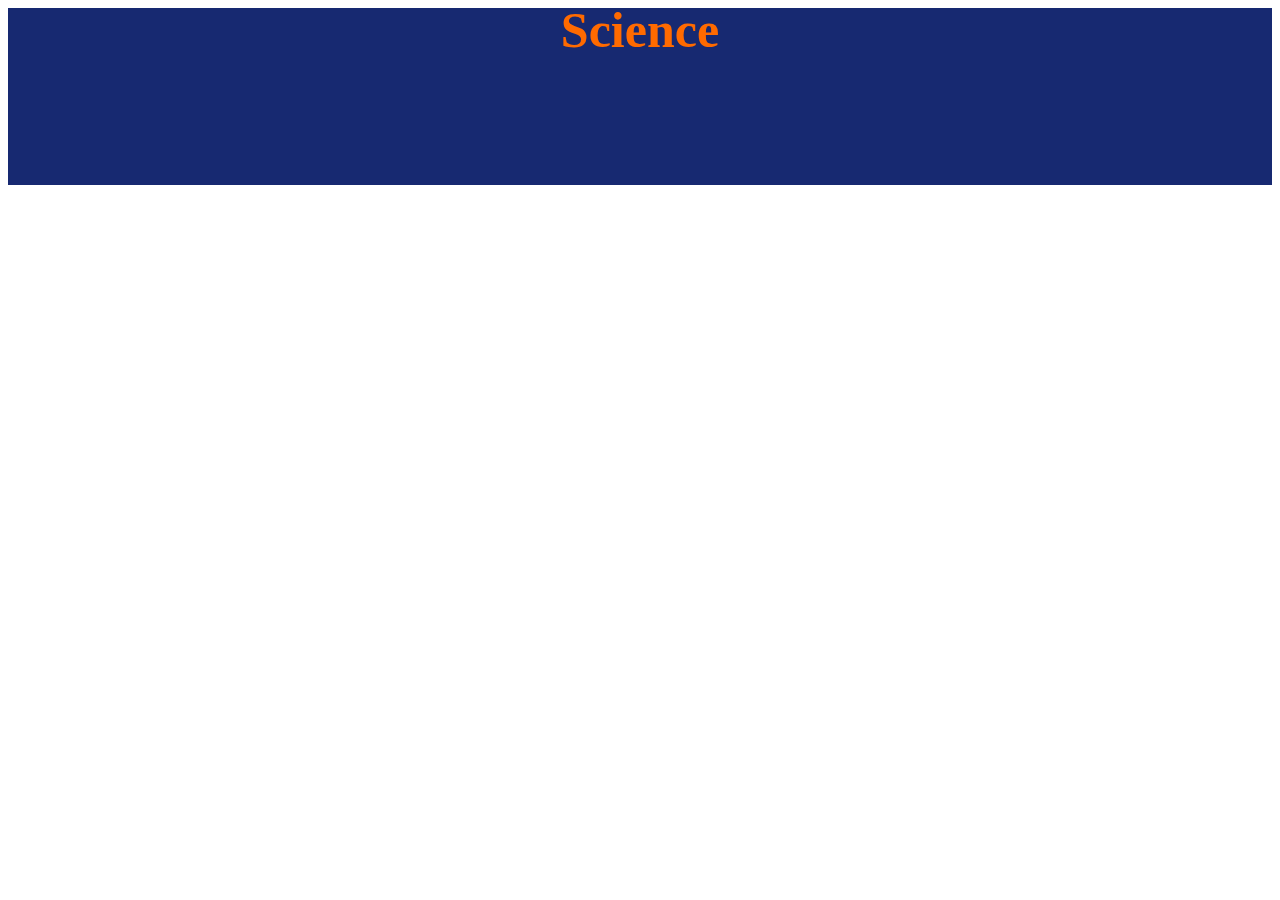
==== question.html @ 1c6bf7db "Add files via upload" ====
<html>

<head>
    <link rel="stylesheet" href="question.css">
    <script src="question.js"></script>

</head>

<body>
    <p id="contain_header"></p>
    <center>
        <h1 id="sub-lab">Science</h1>
    </center>
</body>

</html>
---- question.css ----
body {
    background-color: #ffffff;
}

#contain_header {
    background-color: #172971;
    width:100%;
    height: 20%;
    text-align: center;
}

#sub-lab {
    color: #ff6a00;
    font-family: Trebuchet MS;
    font-size: 50px;
    margin-top: -200px;
}
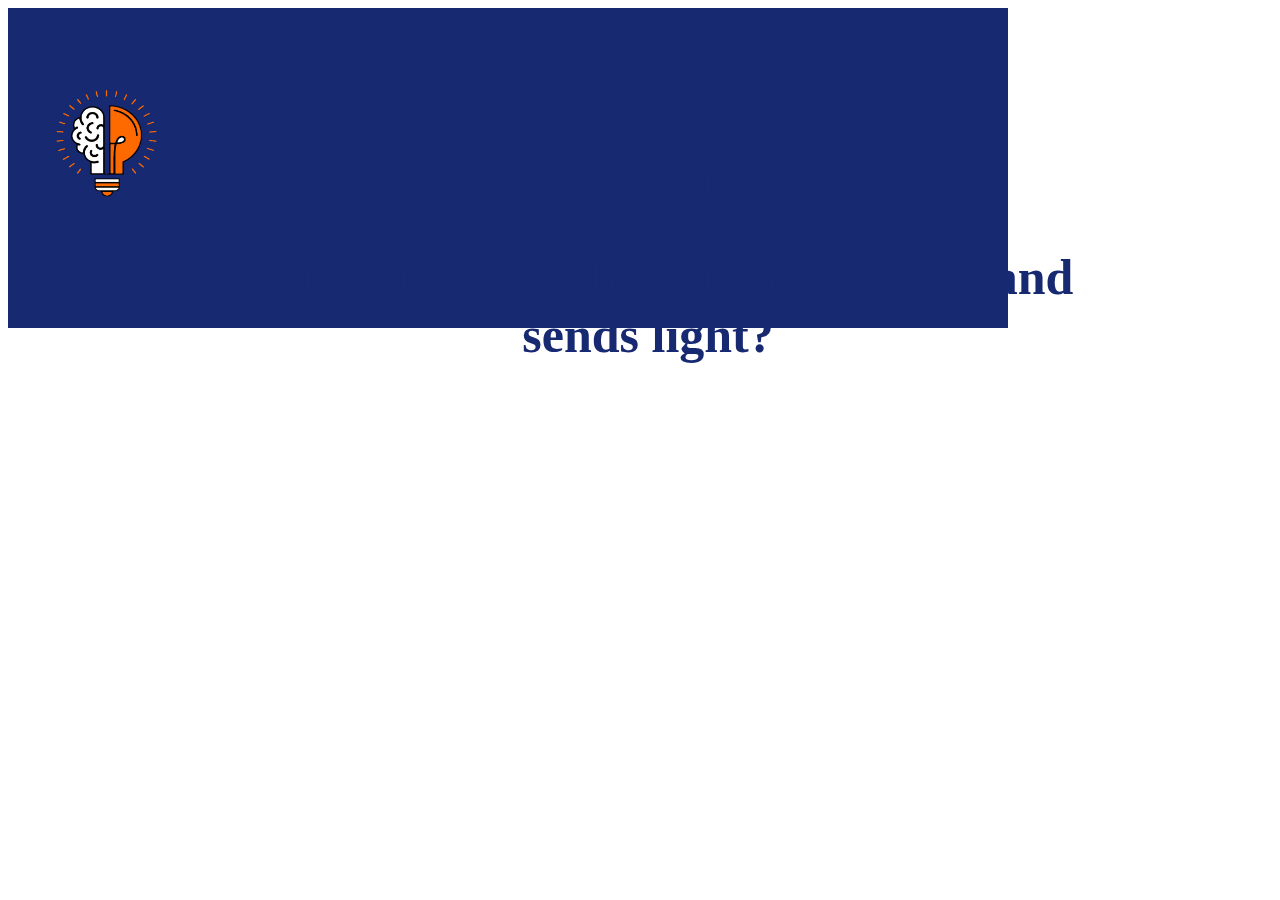
==== commit b409ff9e: "Add files via upload" ====
--- a/question.html
+++ b/question.html
@@ -1,16 +1,29 @@
 <html>
 
 <head>
+    <title>BRAIN-Drill</title>
     <link rel="stylesheet" href="question.css">
-    <script src="question.js"></script>
-
 </head>
 
 <body>
-    <p id="contain_header"></p>
+
+    <p id="contain_header">
+        <img src="logo.jpg" width="111" height="111" id="logo_question">
+        <center id="three_in_center">
+            <h1 id="grade-lab"></h1>
+            <h1 id="sub-lab"></h1>
+            <h1 id="language-lab"></h1>
+        </center>
+    </p>
     <center>
-        <h1 id="sub-lab">Science</h1>
+        <h2 id="q_tag_number">Question--1</h2>
+        <h2 id="container_q">
+            <label id="question">Which star is visible during the day and sends light?</label>
+        </h2>
     </center>
+
+    <script src="question.js"></script>
+
 </body>
 
 </html>--- a/question.css
+++ b/question.css
@@ -1,17 +1,60 @@
 body {
     background-color: #ffffff;
+    width: 100%;
+    height: 20%;
 }
 
 #contain_header {
     background-color: #172971;
-    width:100%;
-    height: 20%;
     text-align: center;
+    width: 1000px;
+    height: 320px;
 }
 
 #sub-lab {
     color: #ff6a00;
     font-family: Trebuchet MS;
     font-size: 50px;
-    margin-top: -200px;
+}
+
+#q_tag_number {
+    color: #172971;
+    font-family: Trebuchet MS;
+    font-size: 50px;
+    margin-top: 150px;
+}
+
+#question {
+    color: #172971;
+    font-family: Trebuchet MS;
+    font-size: 50px;
+    padding-top: 150px;
+    padding-bottom: 50px;
+    text-align: center;
+}
+
+#container_q {
+    width: 900px;
+    height: 320px;
+}
+
+#logo_question {
+    margin-right: 80%;
+    margin-top: 80px;
+}
+
+#grade-lab {
+    color: #ff6a00;
+    font-family: Trebuchet MS;
+    font-size: 50px;
+}
+
+#language-lab {
+    color: #ff6a00;
+    font-family: Trebuchet MS;
+    font-size: 50px;
+}
+
+#three_in_center {
+    margin-top: -330px;
 }